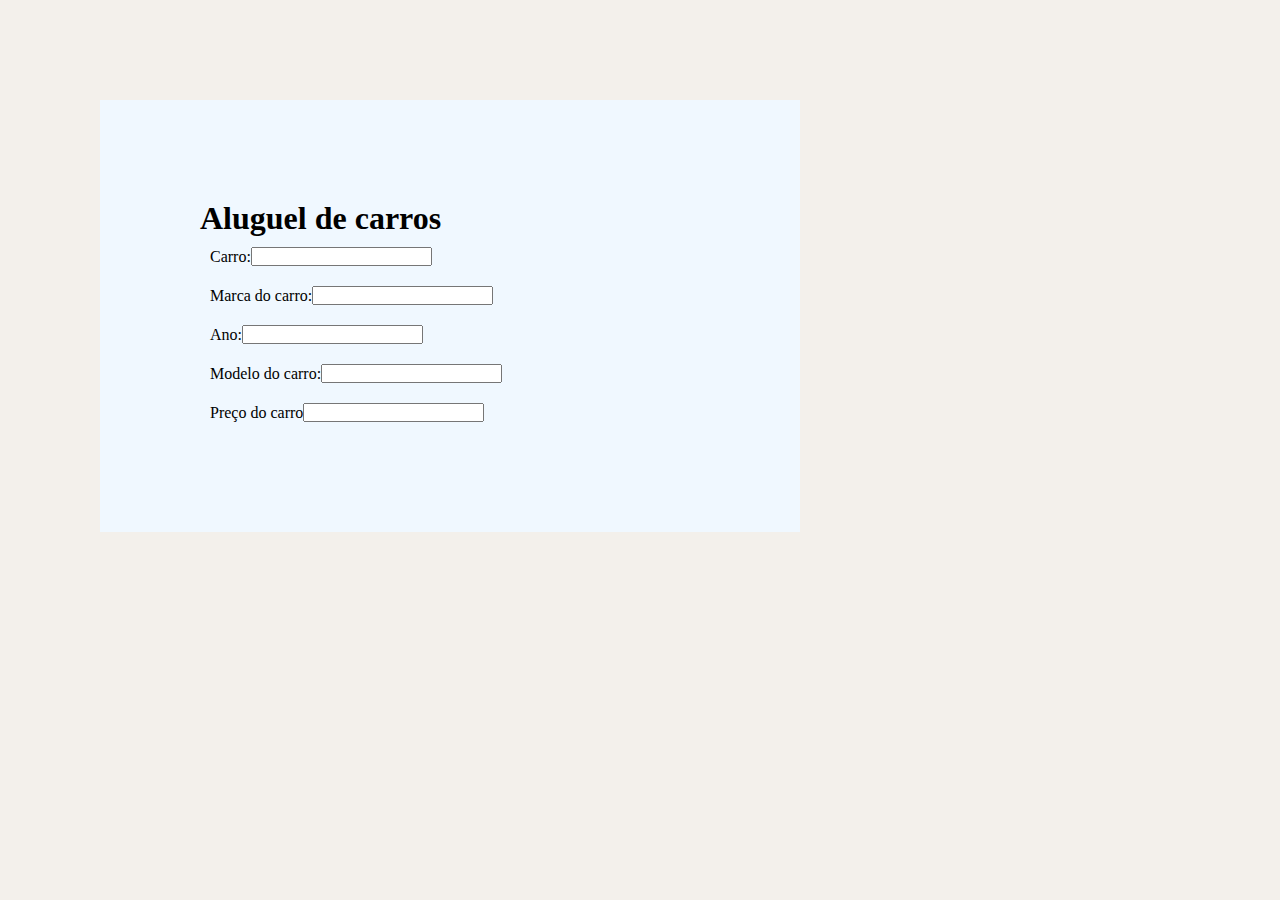
==== Aluguel_de_Carros/index.html @ 2e9ca7b5 "10 formularios feitos com sucessos" ====
<!DOCTYPE html>
<html lang="en">
<head>
    <meta charset="UTF-8">
    <meta name="viewport" content="width=device-width, initial-scale=1.0">
    <title>Aluguel de Carros</title>
    <link rel="stylesheet" href="style.css">
</head>
<body>
    <div class="div1">

        <h1>Aluguel de carros</h1>

        <p class="NomeCarro">Carro: <input type="text" id="NomeCarro"></p>

        <p class="MarcaCarro">Marca do carro: <input type="text" id="Marca"></p>

        <p class="Ano">Ano: <input type="text" id="Ano"></p>

        <p class="Modelo">Modelo do carro: <input type="text" id="Modelo"></p>

        <p class="Preço">Preço do carro <input type="text"  id="Preço"></p>
    
    </div>
</body>
</html>
---- Aluguel_de_Carros/style.css ----
* {
    margin:  0;
    padding: 0;
}
body {
    background-color: rgb(243, 240, 235);
}
.div1 {
    background-color: aliceblue;
    display: flex;
    flex-direction: column;
    padding: 100px;
    margin: 100px;
    width: 500px;
}
.div1 p {
    display: flex;
    align-items: center;
    padding: 10px
}
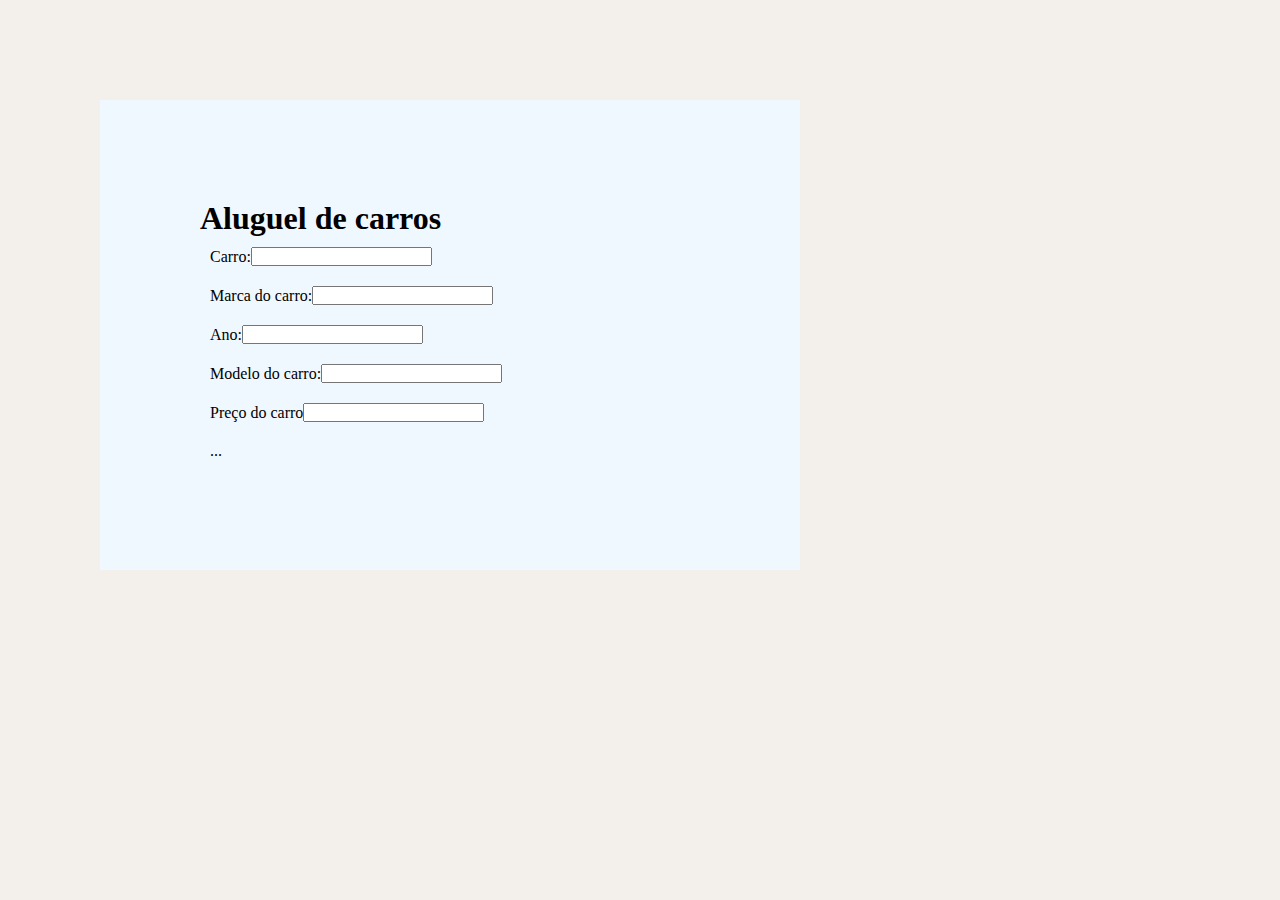
==== commit 3a607475: "Adicionei os arquivos js para chamar uma conexao http" ====
--- a/Aluguel_de_Carros/index.html
+++ b/Aluguel_de_Carros/index.html
@@ -5,6 +5,7 @@
     <meta name="viewport" content="width=device-width, initial-scale=1.0">
     <title>Aluguel de Carros</title>
     <link rel="stylesheet" href="style.css">
+    <script src="script.js"></script>
 </head>
 <body>
     <div class="div1">
@@ -20,6 +21,8 @@
         <p class="Modelo">Modelo do carro: <input type="text" id="Modelo"></p>
 
         <p class="Preço">Preço do carro <input type="text"  id="Preço"></p>
+
+        <p id="carros">...</p>
     
     </div>
 </body>
